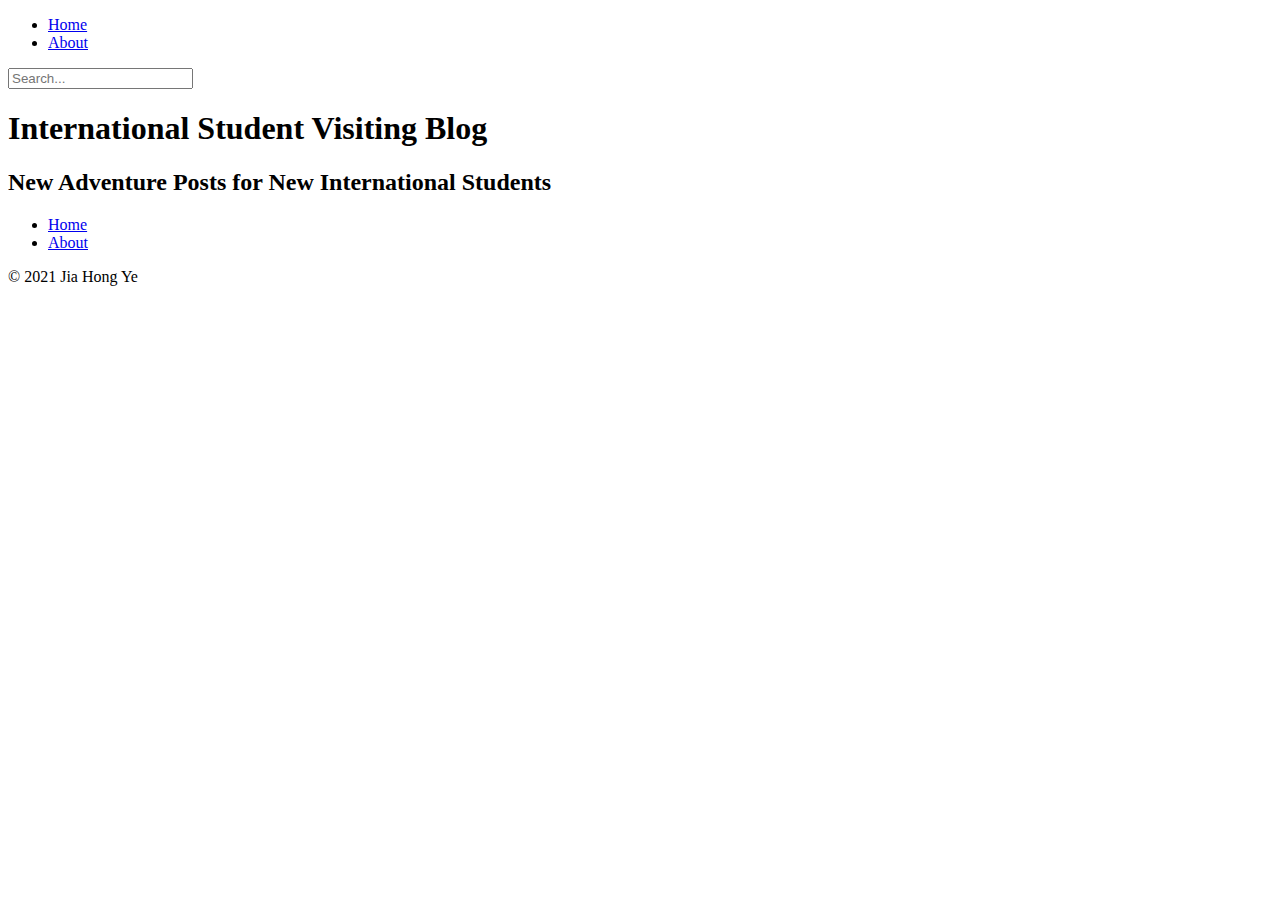
==== index.html @ 9c6799a2 "inital commit" ====
<!DOCTYPE html>
<html lang="en">
  <head>
    <meta charset="utf-8" />
    <title>International Student Visiting Blog</title>
    <link
      href="https://cdn.jsdelivr.net/npm/bootstrap@5.1.3/dist/css/bootstrap.min.css"
      rel="stylesheet"
      integrity="sha384-1BmE4kWBq78iYhFldvKuhfTAU6auU8tT94WrHftjDbrCEXSU1oBoqyl2QvZ6jIW3"
      crossorigin="anonymous"
    />
  </head>
  <body>
    <header class="p-3 bg-dark text-white">
      <div class="container">
        <div
          class="
            d-flex
            flex-wrap
            align-items-center
            justify-content-center justify-content-lg-start
          "
        >
          <ul
            class="
              nav
              col-12 col-lg-auto
              me-lg-auto
              mb-2
              justify-content-center
              mb-md-0
            "
          >
            <li>
              <a href="index.php" class="nav-link px-2 text-secondary">Home</a>
            </li>
            <li><a href="#" class="nav-link px-2 text-white">About</a></li>
          </ul>

          <form class="col-12 col-lg-auto mb-3 mb-lg-0 me-lg-3">
            <input
              type="search"
              class="form-control form-control-dark"
              placeholder="Search..."
              aria-label="Search"
            />
          </form>
          <div class="account-actions">
              <!-- placeholder for account actions -->
          </div>
        </div>
      </div>
    </header>
    <div id="app" class="container-fluid">
      
    </div>
    <script
      src="https://cdn.jsdelivr.net/npm/bootstrap@5.1.3/dist/js/bootstrap.bundle.min.js"
      integrity="sha384-ka7Sk0Gln4gmtz2MlQnikT1wXgYsOg+OMhuP+IlRH9sENBO0LRn5q+8nbTov4+1p"
      crossorigin="anonymous"
    ></script>
    <script src="https://code.jquery.com/jquery-3.6.0.min.js" integrity="sha256-/xUj+3OJU5yExlq6GSYGSHk7tPXikynS7ogEvDej/m4=" crossorigin="anonymous"></script>
    <script src="./shared/appUtils.js"></script>
    <script src="index.js"></script>
  </body>
</html>
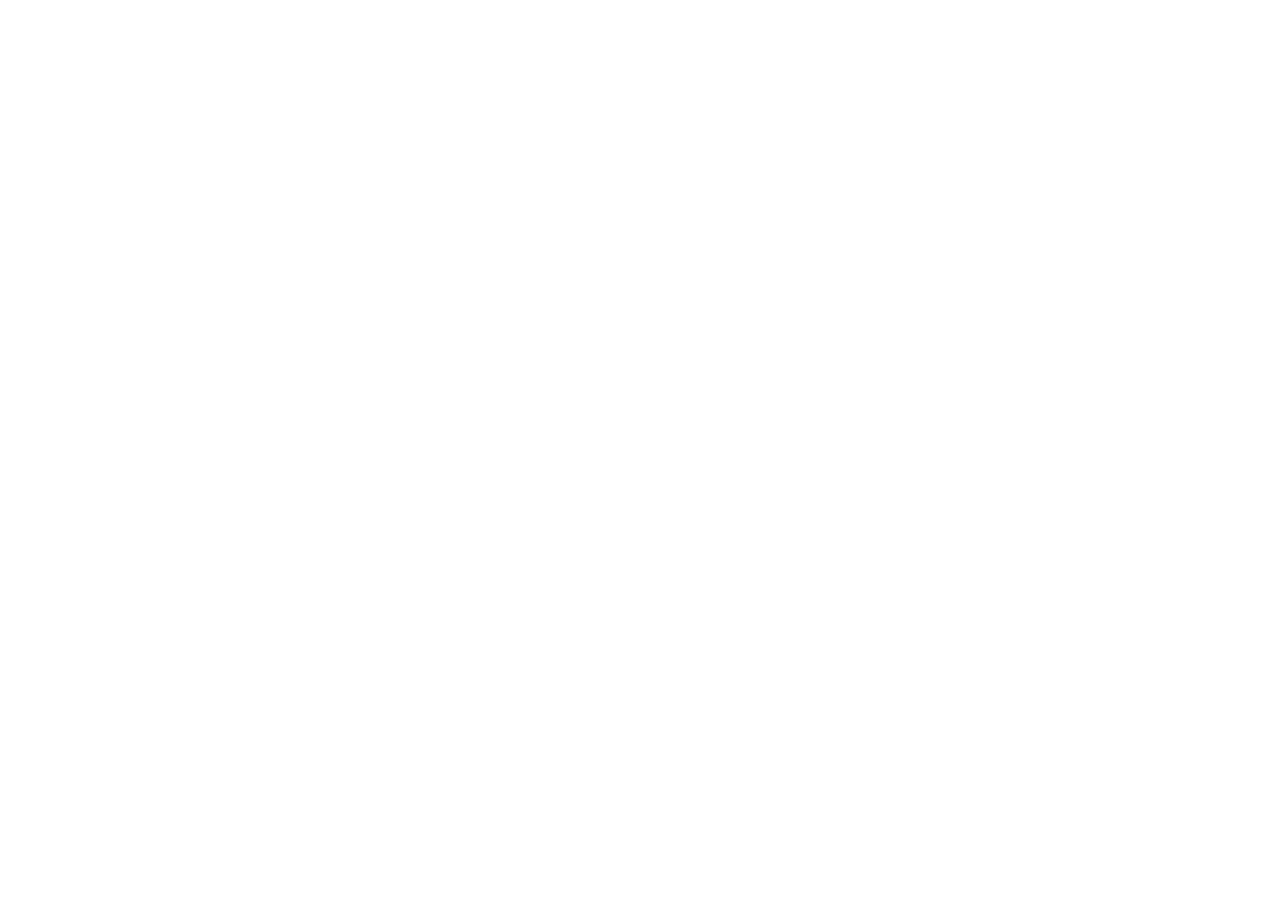
==== commit 42c6a285: "Added router v0.1" ====
--- a/index.html
+++ b/index.html
@@ -3,64 +3,42 @@
   <head>
     <meta charset="utf-8" />
     <title>International Student Visiting Blog</title>
-    <link
-      href="https://cdn.jsdelivr.net/npm/bootstrap@5.1.3/dist/css/bootstrap.min.css"
-      rel="stylesheet"
-      integrity="sha384-1BmE4kWBq78iYhFldvKuhfTAU6auU8tT94WrHftjDbrCEXSU1oBoqyl2QvZ6jIW3"
-      crossorigin="anonymous"
-    />
+    <link href="https://cdn.jsdelivr.net/npm/bootstrap@5.1.3/dist/css/bootstrap.min.css" rel="stylesheet" integrity="sha384-1BmE4kWBq78iYhFldvKuhfTAU6auU8tT94WrHftjDbrCEXSU1oBoqyl2QvZ6jIW3" crossorigin="anonymous" />
   </head>
   <body>
-    <header class="p-3 bg-dark text-white">
-      <div class="container">
-        <div
-          class="
-            d-flex
-            flex-wrap
-            align-items-center
-            justify-content-center justify-content-lg-start
-          "
-        >
-          <ul
-            class="
-              nav
-              col-12 col-lg-auto
-              me-lg-auto
-              mb-2
-              justify-content-center
-              mb-md-0
-            "
-          >
-            <li>
-              <a href="index.php" class="nav-link px-2 text-secondary">Home</a>
-            </li>
-            <li><a href="#" class="nav-link px-2 text-white">About</a></li>
-          </ul>
+    <div id="app"></div>
 
-          <form class="col-12 col-lg-auto mb-3 mb-lg-0 me-lg-3">
-            <input
-              type="search"
-              class="form-control form-control-dark"
-              placeholder="Search..."
-              aria-label="Search"
-            />
-          </form>
-          <div class="account-actions">
-              <!-- placeholder for account actions -->
-          </div>
-        </div>
-      </div>
-    </header>
-    <div id="app" class="container-fluid">
-      
-    </div>
-    <script
-      src="https://cdn.jsdelivr.net/npm/bootstrap@5.1.3/dist/js/bootstrap.bundle.min.js"
-      integrity="sha384-ka7Sk0Gln4gmtz2MlQnikT1wXgYsOg+OMhuP+IlRH9sENBO0LRn5q+8nbTov4+1p"
-      crossorigin="anonymous"
-    ></script>
+    <script src="https://cdn.jsdelivr.net/npm/bootstrap@5.1.3/dist/js/bootstrap.bundle.min.js" integrity="sha384-ka7Sk0Gln4gmtz2MlQnikT1wXgYsOg+OMhuP+IlRH9sENBO0LRn5q+8nbTov4+1p" crossorigin="anonymous"></script>
     <script src="https://code.jquery.com/jquery-3.6.0.min.js" integrity="sha256-/xUj+3OJU5yExlq6GSYGSHk7tPXikynS7ogEvDej/m4=" crossorigin="anonymous"></script>
-    <script src="./shared/appUtils.js"></script>
-    <script src="index.js"></script>
+    <script>
+      // Location change detection modifications
+      history.pushState = (f => function pushState() {
+        let ret = f.apply(this, arguments);
+        window.dispatchEvent(new Event('pushstate'));
+        window.dispatchEvent(new Event('locationchange'));
+        return ret;
+      })(history.pushState);
+
+      history.replaceState = (f => function replaceState() {
+        let ret = f.apply(this, arguments);
+        window.dispatchEvent(new Event('replacestate'));
+        window.dispatchEvent(new Event('locationchange'));
+        return ret;
+      })(history.replaceState);
+
+      window.addEventListener('popstate', () => window.dispatchEvent(new Event('locationchange')));
+
+      window.addEventListener('locationchange', () => matchRouteToComponent());
+
+      // Setup global scripts and constants
+      const appBaseURL = "http://localhost/project2.0";
+      const loadScript = path => $.getScript(`${appBaseURL}/${path}`);
+      const render = (target, path) => $(target).load(`${appBaseURL}/${path}`);
+
+      loadScript('shared/appUtils.js');
+      loadScript('shared/services//httpService.js');
+
+      render('#app', 'app');
+    </script>
   </body>
 </html>
